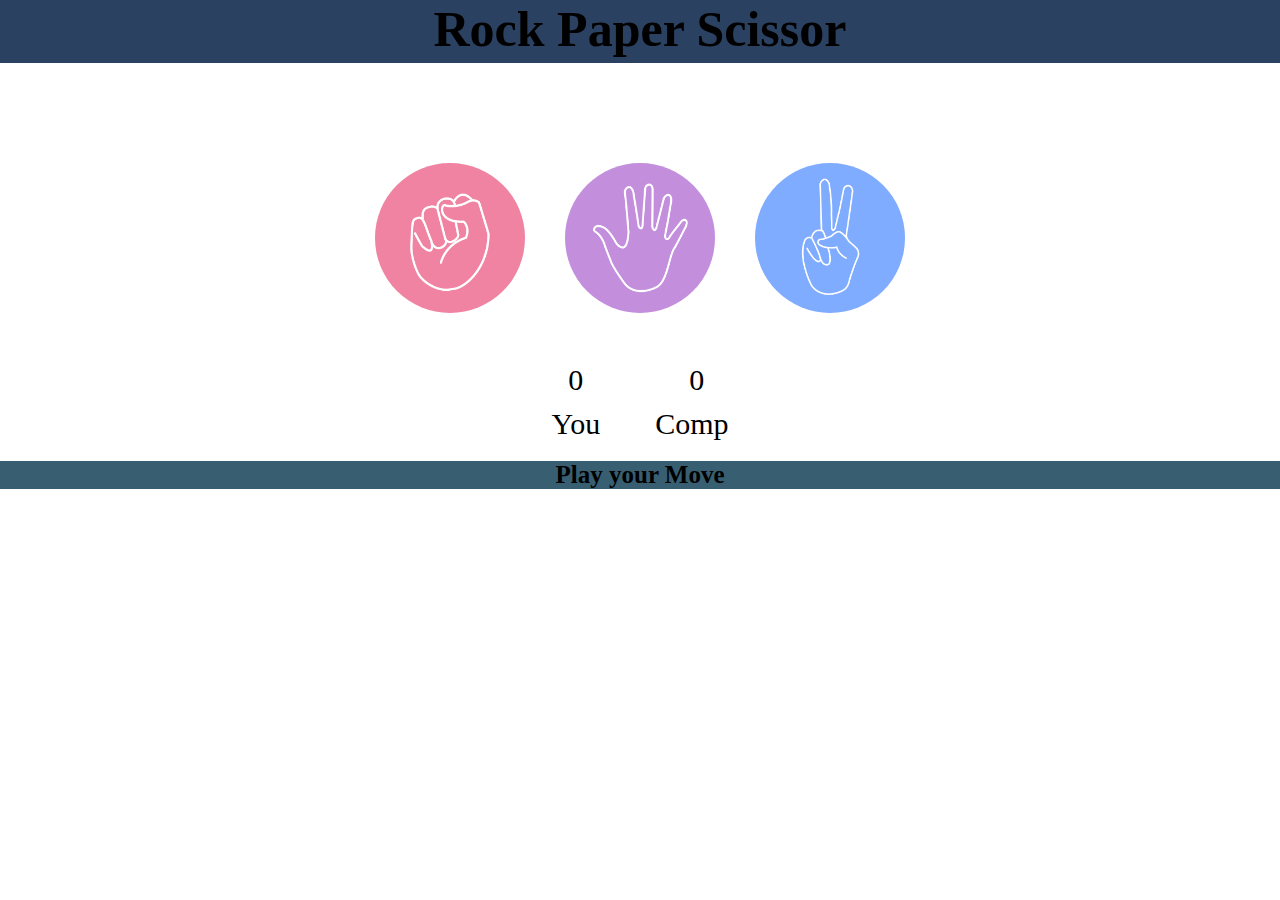
==== Mini-Projects/RockPaperSicssor/index.html @ 7e44de57 "Rock Paper Scissor game" ====
<!DOCTYPE html>
<html lang="en">
<head>
    <meta charset="UTF-8">
    <meta name="viewport" content="width=device-width, initial-scale=1.0">
    <title>Rock Paper Scissor</title>
    <link rel="stylesheet" href="index.css">
</head>
<body>
    <div id="game-body">
        <h1 id="game-title">Rock Paper Scissor</h1>
        <div id="game-choices">
            <div class="game-choice Rock">
                <img src="rock.png" alt="rock-sign" class="choice-img rock-img">
            </div>
            <div class="game-choice Paper">
                <img src="paper.png" alt="paper-sign" class="choice-img paper-img">
            </div>
            <div class="game-choice Scissor">
                <img src="scissors.png" alt="Scissor-img" class="choice-img scissor-img">
            </div>
        </div>
        <div id="score-body">
            <div class="player">
                <div class="player-title">0</div>
                <div class="player-score">You</div>
            </div>
            <div class="computer">
                <div class="computer-title">0</div>
                <div class="computer-score">Comp</div>
            </div>
        </div>
        <div id="footer">
            <div id="game-display">Play your Move</div>
        </div>
    </div>
</body>
</html>
---- Mini-Projects/RockPaperSicssor/index.css ----
*{
    padding: 0;
    margin: 0;
}

.game-choice{
    width: 150px;
    height: 150px;
}

.choice-img{
    height: 150px;
    width: 150px;
    object-fit: cover;
    border-radius: 50%;
}

#game-choices{
    display: flex;
    gap: 40px;
    justify-content: center;
    align-items: center;
    margin-bottom: 50px;
}

#score-body{
    display: flex;
    gap: 5px;
    justify-content: center;
    align-items: center;
    margin-bottom: 20px;
}

.computer-title{
    margin-left: 10px;
}

#footer{
    display: flex;
    justify-content: center;
    align-items: center;
    background-color: #385F71;
    font-size: 25px;
    font-weight: bold;
}

.player, .computer{
    display: flex;
    flex-direction: column;
    align-items: center;
    justify-content: center;
    gap: 10px;
}

.player{
    margin-right: 50px;
}

.player-title, .player-score, .computer-title, .computer-score{
    font-size: 30px;
}

#game-title{
    display: flex;
    justify-content: center;
    align-items: center;
    background-color: #2B4162;
    margin-bottom: 100px;
    font-size: 50px;
    font-weight: bold;
    padding-bottom: 5px;
}

.choice-img:hover{
    opacity: 0.5;
    cursor: pointer;
}
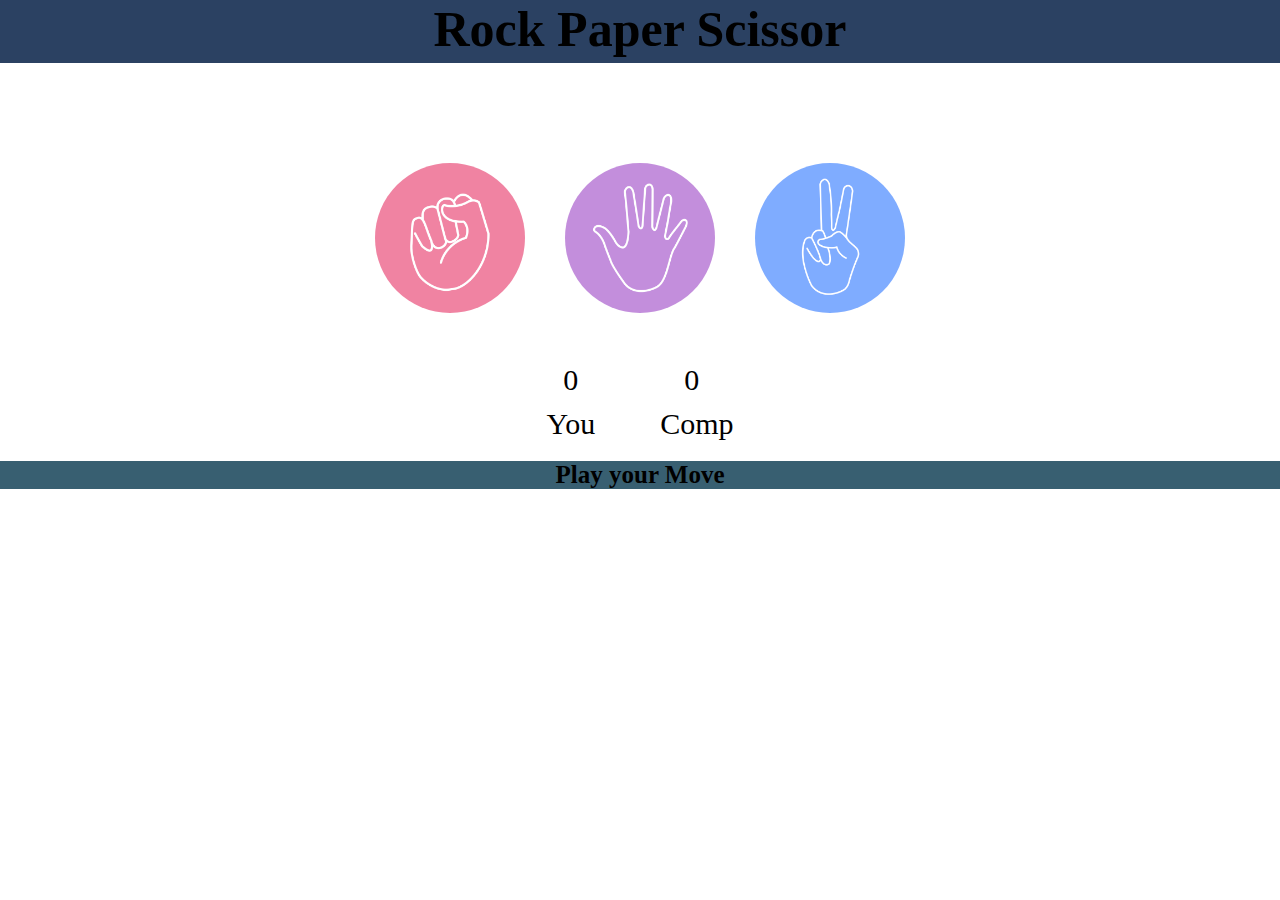
==== commit 2c046944: "Rock Paper Sicssor Game" ====
--- a/Mini-Projects/RockPaperSicssor/index.html
+++ b/Mini-Projects/RockPaperSicssor/index.html
@@ -22,17 +22,19 @@
         </div>
         <div id="score-body">
             <div class="player">
-                <div class="player-title">0</div>
-                <div class="player-score">You</div>
+                <div class="player-score">0</div>
+                <div class="player-title">You</div>
             </div>
             <div class="computer">
-                <div class="computer-title">0</div>
-                <div class="computer-score">Comp</div>
+                <div class="computer-score">0</div>
+                <div class="computer-title">Comp</div>
             </div>
         </div>
         <div id="footer">
             <div id="game-display">Play your Move</div>
         </div>
     </div>
+
+    <script src="index.js"></script>
 </body>
 </html>